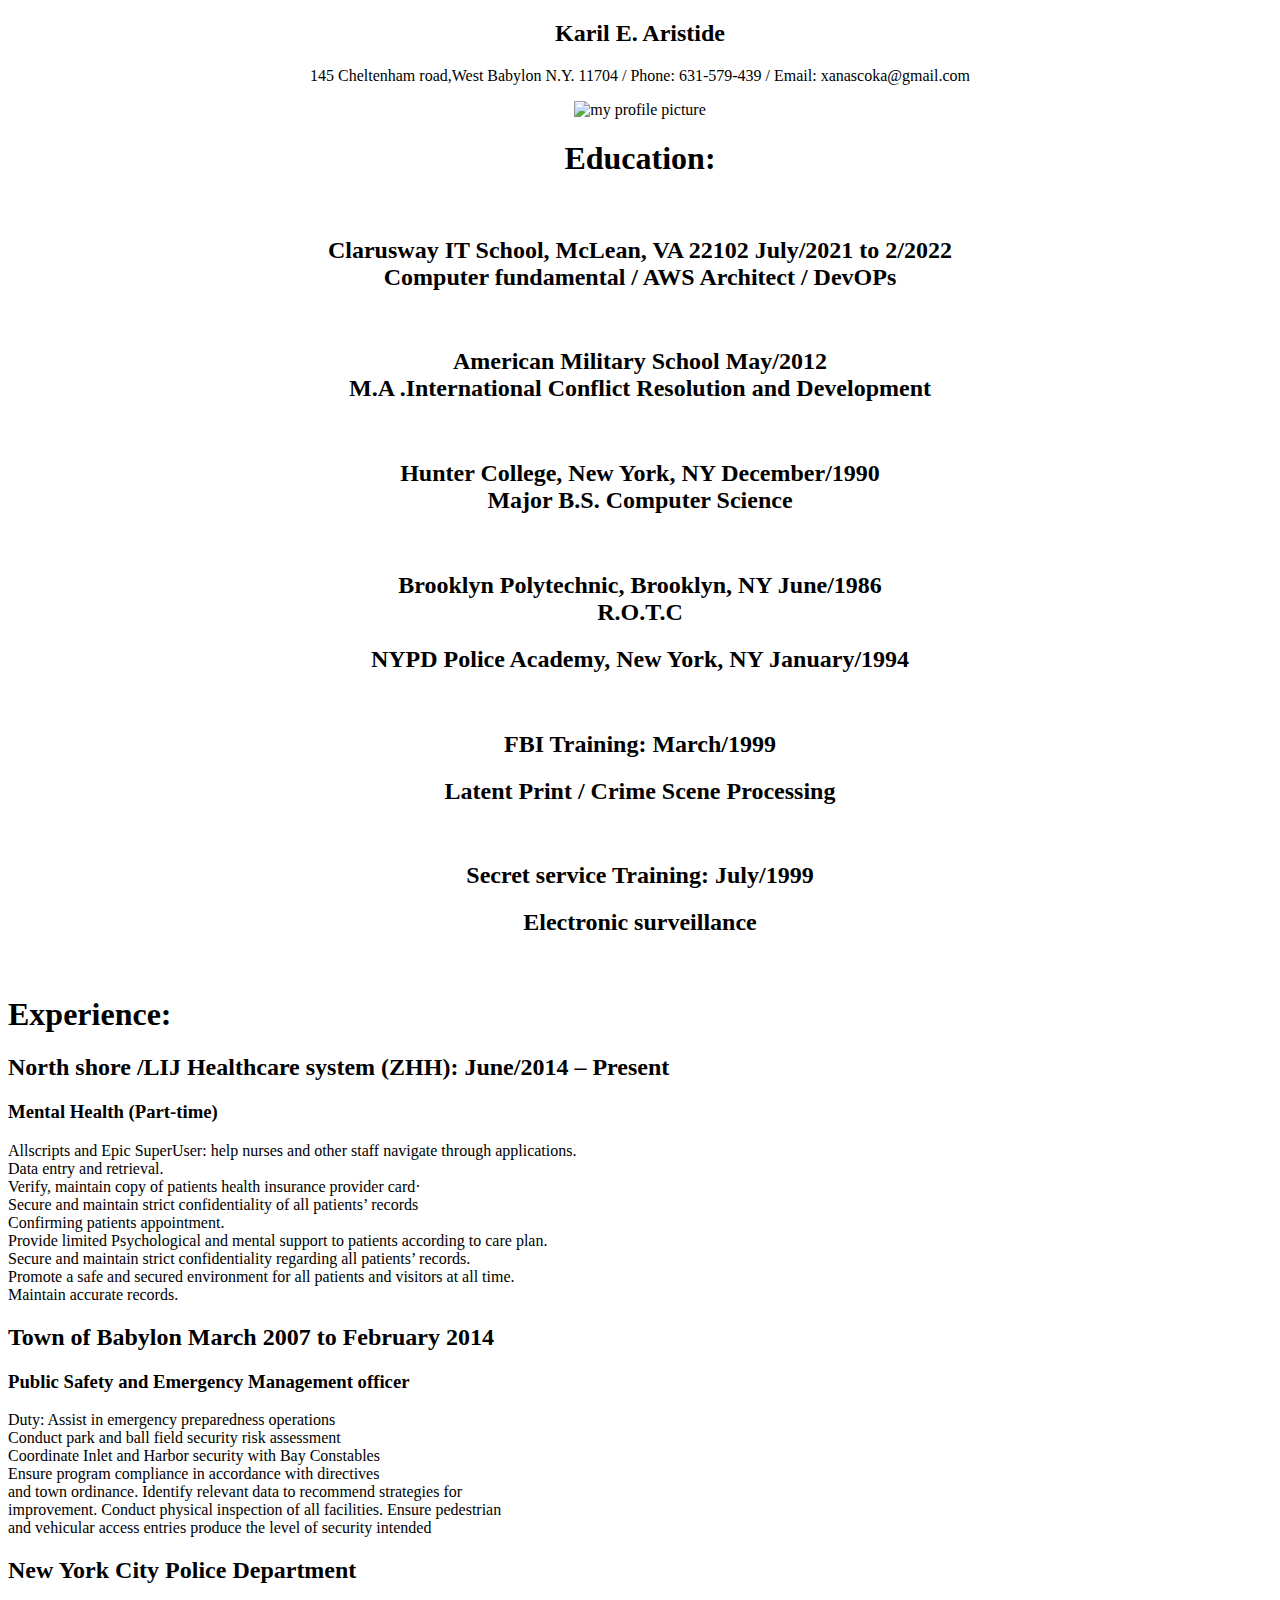
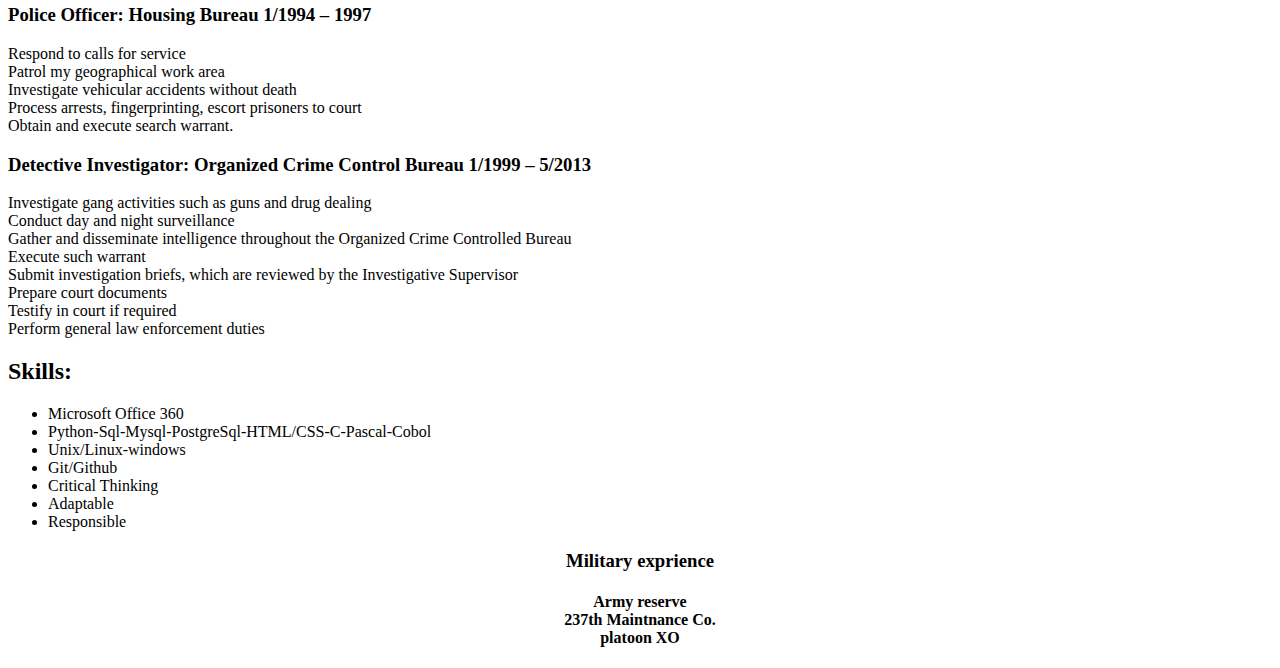
==== home.html @ 048ccdee "my resume" ====
<!DOCTYPE html>
<html lang="en">
<head>
    <meta charset="UTF-8">
    <meta http-equiv="X-UA-Compatible" content="IE=edge">
    <meta name="viewport" content="width=device-width, initial-scale=1.0">
    <title>Resume</title>
    <link rel="stylesheet" href="home.css">
   

</head> 
<div class="wholething">
<body>
     
        <div class="blue-div">
           <center>
        <p>
            <h2><strong> Karil E. Aristide </strong></h2>
           </p>            
          
        <p> 145 Cheltenham road,West Babylon N.Y. 11704 / Phone: 631-579-439 / Email: xanascoka@gmail.com
            
           </p>
           </center>
         </div>
        
        <div>
            
             <center>
               <img src= "https://sat02pap001files.storage.live.com/y4mcrQAKG6xfEY71TGpuC7DrMJFfHAwXpfPjMlqKuyVX_HpctZr15Sl46XX6UoSIVdSHGA32pkK3wnai_a-Uvsdk4_t7Dv-YPMEZ-F7Iq9hy1T2cYsWO-8tJCcLfq2USh7EW-usDrjwaEQdWzFU3F8Qap3120q34aA0hmOtjP4rK0PpgJCq4h6GNsDPUaTyzzU3?width=72&height=128&cropmode=none" alt="my profile picture">
                   
            <p><h1>Education: </h1><br>
                <h2>  Clarusway IT School, McLean, VA 22102                                 July/2021 to 2/2022 <br>                             
                      Computer fundamental / AWS Architect / DevOPs </h2> <br>                        
                          
                <h2>  American Military School                                              May/2012<br>
                      M.A .International Conflict Resolution and Development</h2><br>
                          
                <h2>  Hunter College, New York, NY                                           December/1990<br>
                      Major B.S. Computer Science</h2><br>
                
                <h2>  Brooklyn Polytechnic, Brooklyn, NY                                      June/1986<br>
                      R.O.T.C </h2>                                                                                                                                              
                    
                          
                <h2>  NYPD Police Academy, New York, NY                                         January/1994</h2><br>            
                <h2>  FBI Training:                                                           March/1999</h2>                                 
                <h2>  Latent Print / Crime Scene Processing</h2><br> 
          
                <h2>  Secret service Training:                                           July/1999</h2>
                <h2>  Electronic surveillance</h2><br> 
                
              </p>
               </center>
            </div>
               
            
            
            <h1><strong>Experience:</strong></h1>
        <div class="zhh">  
              <h2> North shore /LIJ Healthcare system (ZHH):                June/2014 – Present</h2>
               <h3> Mental Health  (Part-time)</h3>
            <p class="mhw">  
                     Allscripts and Epic SuperUser: help nurses and other staff navigate through applications.<br> 
                     Data entry and retrieval.<br>
               Verify, maintain copy of patients health insurance provider card·<br>	
               Secure and maintain strict confidentiality of all patients’ records<br>
               Confirming patients appointment.<br>
              	Provide limited Psychological and mental support to patients according to care plan.<br>	
               Secure and maintain strict confidentiality regarding all patients’ records.<br>
              	Promote a safe and secured environment for all patients and visitors at all time.<br>
              	Maintain accurate records.<br>
             </p>
            </div>
          
            <div class="tob">
              <h2> Town of Babylon                                                 March 2007 to February 2014 </h2>
               <h3>  Public Safety and Emergency Management officer </h3> 
            <p class="tb">
                 Duty: Assist in emergency preparedness  operations<br>  
        	     Conduct park and  ball field security risk assessment<br>
                 Coordinate Inlet and     
        	     Harbor security with  Bay Constables<br>     
        	     Ensure program compliance in accordance with directives<br>   
        	     and town ordinance. Identify relevant data to recommend strategies for <br>            
        	     improvement. Conduct physical inspection of all facilities. Ensure pedestrian <br>
        	     and vehicular access entries produce the level of security intended
              </p>
             </div>
                     
            <div class="nypd">
                <h2>  New York City Police Department</h2> 
                <h3>  Police Officer: Housing Bureau                                                       1/1994 – 1997</h3>
               
               
                 Respond to calls for service<br>
                 Patrol my geographical work area<br>
                 Investigate vehicular accidents without death<br>
                 Process arrests, fingerprinting, escort prisoners to court<br>
                 Obtain and execute search warrant.
                
                <h3> Detective Investigator: Organized Crime Control Bureau        1/1999 – 5/2013</h3>

               <p class="Detective">
                Investigate gang activities such as guns and drug dealing<br>
                  Conduct day and night surveillance<br>
                  Gather and disseminate intelligence throughout the Organized Crime Controlled Bureau<br>
                  Execute such warrant<br>
                  Submit  investigation briefs, which are reviewed by the Investigative Supervisor<br>
                  Prepare court documents<br>
                  Testify in court if required<br> 
                  Perform general law enforcement duties
                  </p>
               </div> 
            
            <div>
                <p>
                <h2> Skills:</h2>
                <ul>
                   <li> Microsoft Office 360</li>
                   <li>Python-Sql-Mysql-PostgreSql-HTML/CSS-C-Pascal-Cobol</li>
                   <li>Unix/Linux-windows</li>
                   <li>Git/Github</li>
                   <li>Critical Thinking</li>
                   <li> Adaptable</li>
                   <li> Responsible</li> 
                    </ul>	 
                   </p>
               </div>   


       <div class="lastAnchor"> 
    
        <h3> <center><strong> Military exprience</strong></center></h3>
        <h4> <center>Army reserve</center>
        <center>237th Maintnance Co.</center>
        <center>platoon XO</center></h4>
         </div>
    
      </div>
       </div>
                





</body>
</html>
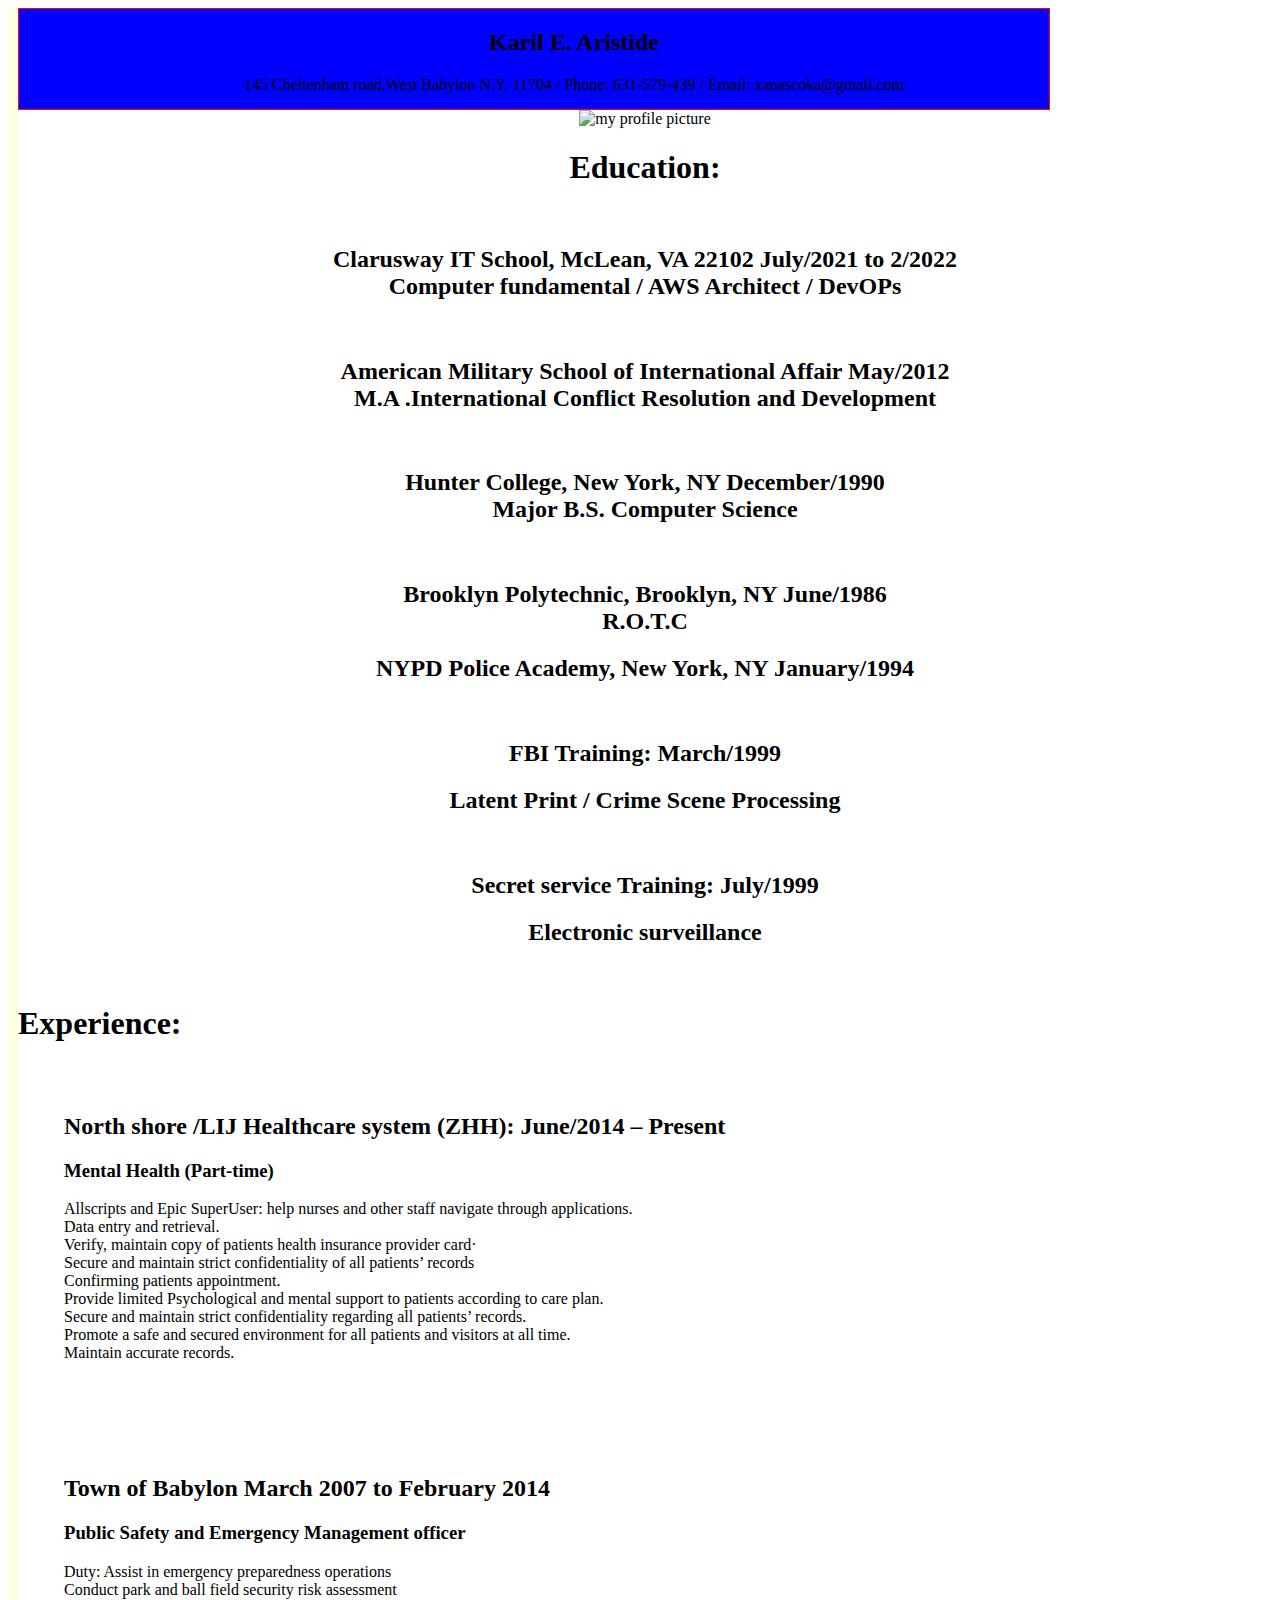
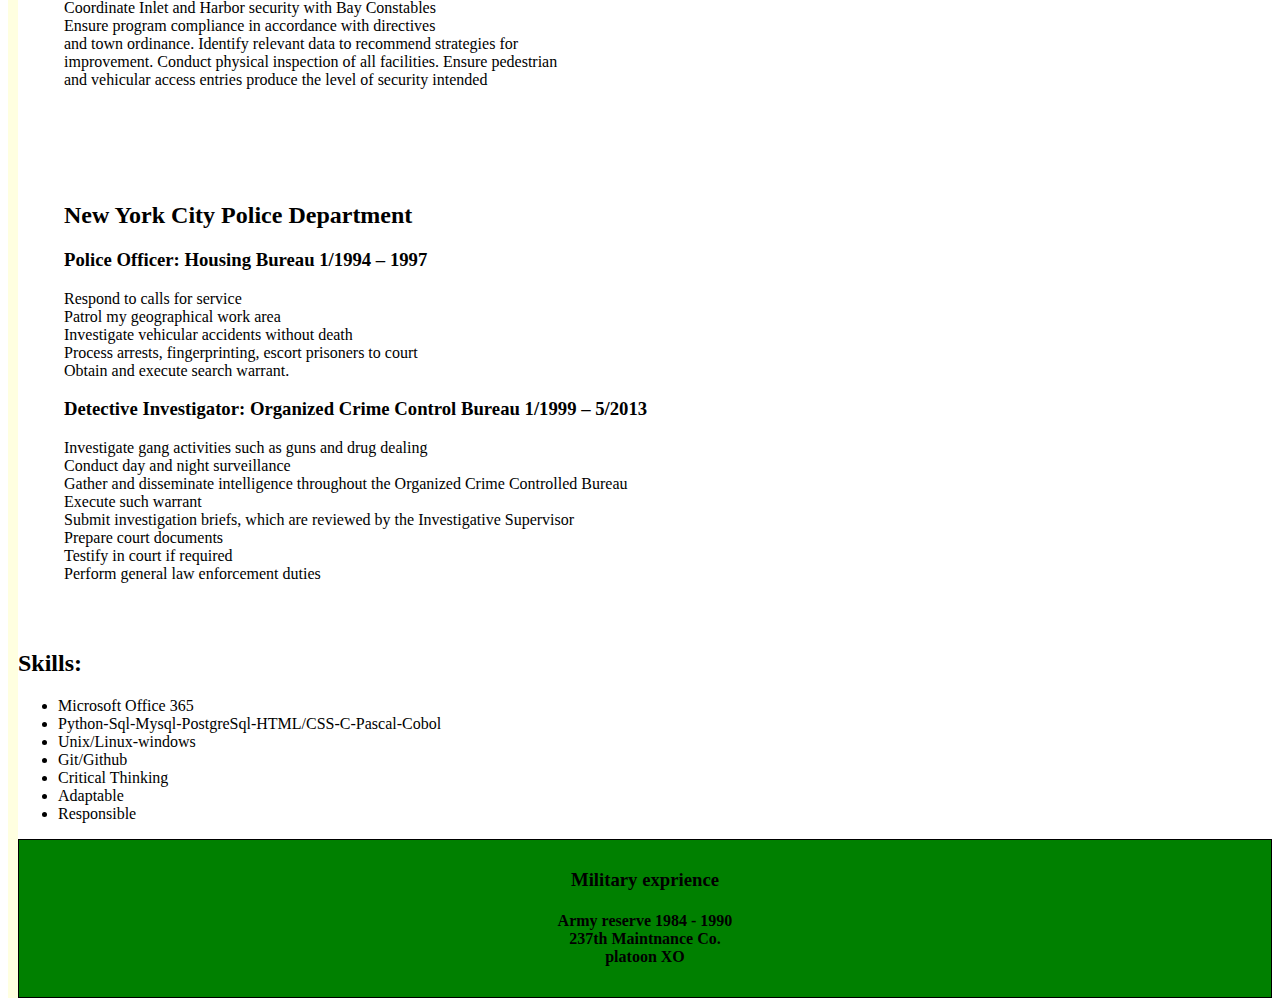
==== commit 62e21c79: "changes" ====
--- a/home.html
+++ b/home.html
@@ -27,13 +27,13 @@
         <div>
             
              <center>
-               <img src= "https://sat02pap001files.storage.live.com/y4mcrQAKG6xfEY71TGpuC7DrMJFfHAwXpfPjMlqKuyVX_HpctZr15Sl46XX6UoSIVdSHGA32pkK3wnai_a-Uvsdk4_t7Dv-YPMEZ-F7Iq9hy1T2cYsWO-8tJCcLfq2USh7EW-usDrjwaEQdWzFU3F8Qap3120q34aA0hmOtjP4rK0PpgJCq4h6GNsDPUaTyzzU3?width=72&height=128&cropmode=none" alt="my profile picture">
+               <img class="mypicture" src= "https://sat02pap001files.storage.live.com/y4mcrQAKG6xfEY71TGpuC7DrMJFfHAwXpfPjMlqKuyVX_HpctZr15Sl46XX6UoSIVdSHGA32pkK3wnai_a-Uvsdk4_t7Dv-YPMEZ-F7Iq9hy1T2cYsWO-8tJCcLfq2USh7EW-usDrjwaEQdWzFU3F8Qap3120q34aA0hmOtjP4rK0PpgJCq4h6GNsDPUaTyzzU3?width=72&height=128&cropmode=none" alt="my profile picture">
                    
             <p><h1>Education: </h1><br>
                 <h2>  Clarusway IT School, McLean, VA 22102                                 July/2021 to 2/2022 <br>                             
                       Computer fundamental / AWS Architect / DevOPs </h2> <br>                        
                           
-                <h2>  American Military School                                              May/2012<br>
+                <h2>  American Military School of International Affair                                             May/2012<br>
                       M.A .International Conflict Resolution and Development</h2><br>
                           
                 <h2>  Hunter College, New York, NY                                           December/1990<br>
@@ -117,7 +117,7 @@
                 <p>
                 <h2> Skills:</h2>
                 <ul>
-                   <li> Microsoft Office 360</li>
+                   <li> Microsoft Office 365</li>
                    <li>Python-Sql-Mysql-PostgreSql-HTML/CSS-C-Pascal-Cobol</li>
                    <li>Unix/Linux-windows</li>
                    <li>Git/Github</li>
@@ -132,7 +132,7 @@
        <div class="lastAnchor"> 
     
         <h3> <center><strong> Military exprience</strong></center></h3>
-        <h4> <center>Army reserve</center>
+        <h4> <center>Army reserve 1984 - 1990</center>
         <center>237th Maintnance Co.</center>
         <center>platoon XO</center></h4>
          </div>
--- a/home.css
+++ b/home.css
@@ -0,0 +1,41 @@
+.wholething{
+    border-left: 10px solid lightyellow;
+    
+    
+}
+.blue-div {
+    width:950px;
+    height:100px;
+    background-color: blue;
+    padding-left: 80px;
+    border: 1px solid red;
+    
+}
+
+.zhh {
+    border: 1px solid white; padding: 25px;
+    margin: 25px 10px 25px 20px;
+    border-radius: 10px;
+}   
+
+.tob {
+    border: 1px solid white; padding: 25px;
+    margin: 25px 10px 25px 20px;
+    box-sizing: border-box;
+    border-radius: 10px;
+}
+
+.nypd {
+    border: 1px solid white; padding: 25px;
+    margin: 25px 10px 25px 20px;
+    border-radius: 10px;
+}
+
+.lastAnchor{
+width: 1100;
+background-color: green;
+padding: 10px;
+border: 1px solid black;
+box-sizing: border-box;
+ 
+}
